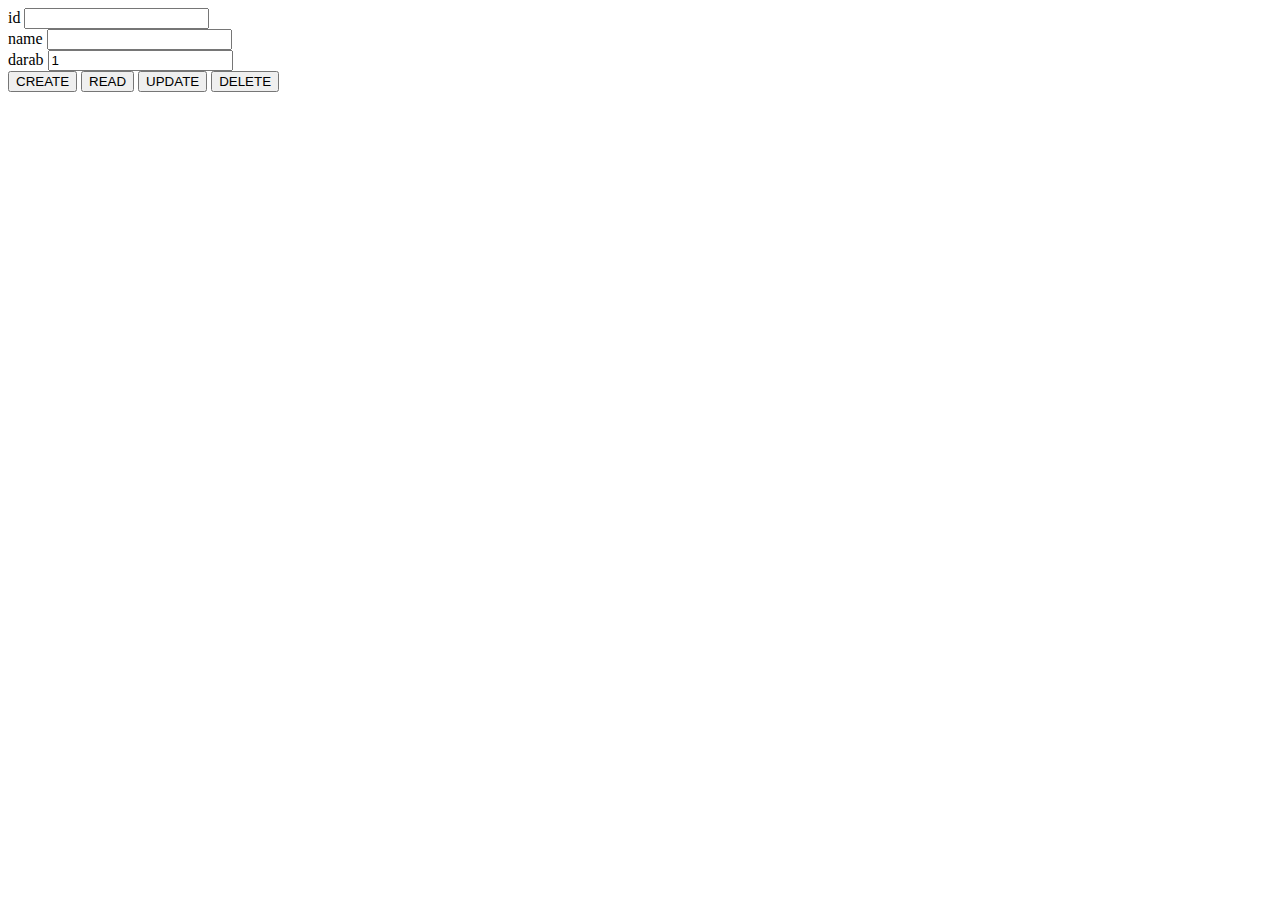
==== 2023-11-20_AJAX/index.html @ f9fccdc7 "button ok" ====
<!DOCTYPE html>
<html lang="hu">

<head>
    <meta charset="UTF-8">
    <meta name="viewport" content="width=device-width, initial-scale=1.0">
    <title>AJAX fetch() API demo</title>
    <link rel="stylesheet" href="https://cdnjs.cloudflare.com/ajax/libs/bootstrap/5.3.0-alpha1/css/bootstrap.min.css"
        integrity="sha512-72OVeAaPeV8n3BdZj7hOkaPSEk/uwpDkaGyP4W2jSzAC8tfiO4LMEDWoL3uFp5mcZu+8Eehb4GhZWFwvrss69Q=="
        crossorigin="anonymous" referrerpolicy="no-referrer" />
    <script src="https://cdnjs.cloudflare.com/ajax/libs/bootstrap/5.3.0-alpha1/js/bootstrap.min.js"
        integrity="sha512-eHx4nbBTkIr2i0m9SANm/cczPESd0DUEcfl84JpIuutE6oDxPhXvskMR08Wmvmfx5wUpVjlWdi82G5YLvqqJdA=="
        crossorigin="anonymous" referrerpolicy="no-referrer"></script>
</head>

<body>
    <div class="container">
        <form action="#" id="adatokSzerkesztese">
            <div class="row">
                <div class="form-group col-3">
                    <label for="id" class="form-label">id</label>
                    <input type="text" class="form-control" id="id" readonly>
                </div>
                <div class="form-group col-6">
                    <label for="username" class="form-label">name</label>
                    <input type="text" class="form-control" id="username">
                </div>
                <div class="form-group col-3">
                    <label for="darab" class="form-label">darab</label>
                    <input type="number" class="form-control" id="darab" min="1" value="1">
                </div>
            </div>
            <div class="row p-4">
                <button class="btn btn-info col-3 mx-2" id="create">CREATE</button>
                <button class="btn btn-primary col-3 mx-2" id="read">READ</button>
                <button class="btn btn-success col-3 mx-2" id="update">UPDATE</button>
                <button class="btn btn-danger col-3 mx-2" id="delete">DELETE</button>
            </div>
        </form>
        <div id="cards" class="row"></div>
    </div>
    <script src="fetch.js"></script>
</body>

</html>
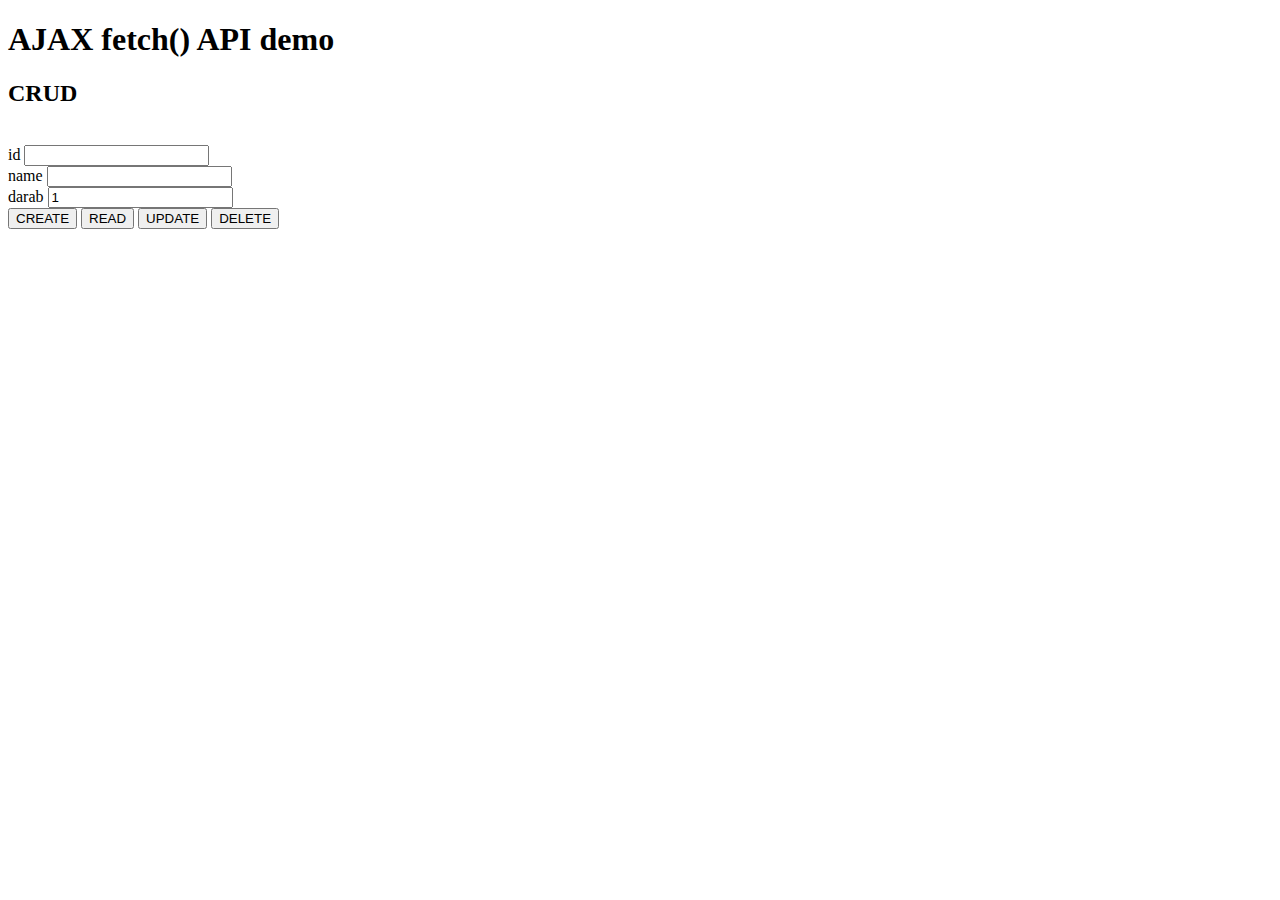
==== commit a5a3b331: "orai" ====
--- a/2023-11-20_AJAX/index.html
+++ b/2023-11-20_AJAX/index.html
@@ -14,8 +14,21 @@
 </head>
 
 <body>
+    <header class="container-fluid bg-dark text-white">
+        <div class="container">
+            <div class="row">
+                <div class="col-8">
+                    <h1 class="text-center">AJAX fetch() API demo</h1>
+                    <h2 class="text-center">CRUD</h2>
+                </div>
+                <div class="col-4" id="imageHelye">
+                    <img id="image" src="">
+                </div>
+            </div>
+        </div>
+    </header>
     <div class="container">
-        <form action="#" id="adatokSzerkesztese">
+        <form action="#" id="formEleje">
             <div class="row">
                 <div class="form-group col-3">
                     <label for="id" class="form-label">id</label>
@@ -30,11 +43,11 @@
                     <input type="number" class="form-control" id="darab" min="1" value="1">
                 </div>
             </div>
-            <div class="row p-4">
-                <button class="btn btn-info col-3 mx-2" id="create">CREATE</button>
-                <button class="btn btn-primary col-3 mx-2" id="read">READ</button>
-                <button class="btn btn-success col-3 mx-2" id="update">UPDATE</button>
-                <button class="btn btn-danger col-3 mx-2" id="delete">DELETE</button>
+            <div class="row">
+                <button class="btn btn-outline-warning m-2" id="create">CREATE</button>
+                <button class="btn btn-outline-primary m-2" id="read">READ</button>
+                <button class="btn btn-outline-success m-2" id="update">UPDATE</button>
+                <button class="btn btn-outline-danger m-2" id="delete">DELETE</button>
             </div>
         </form>
         <div id="cards" class="row"></div>
